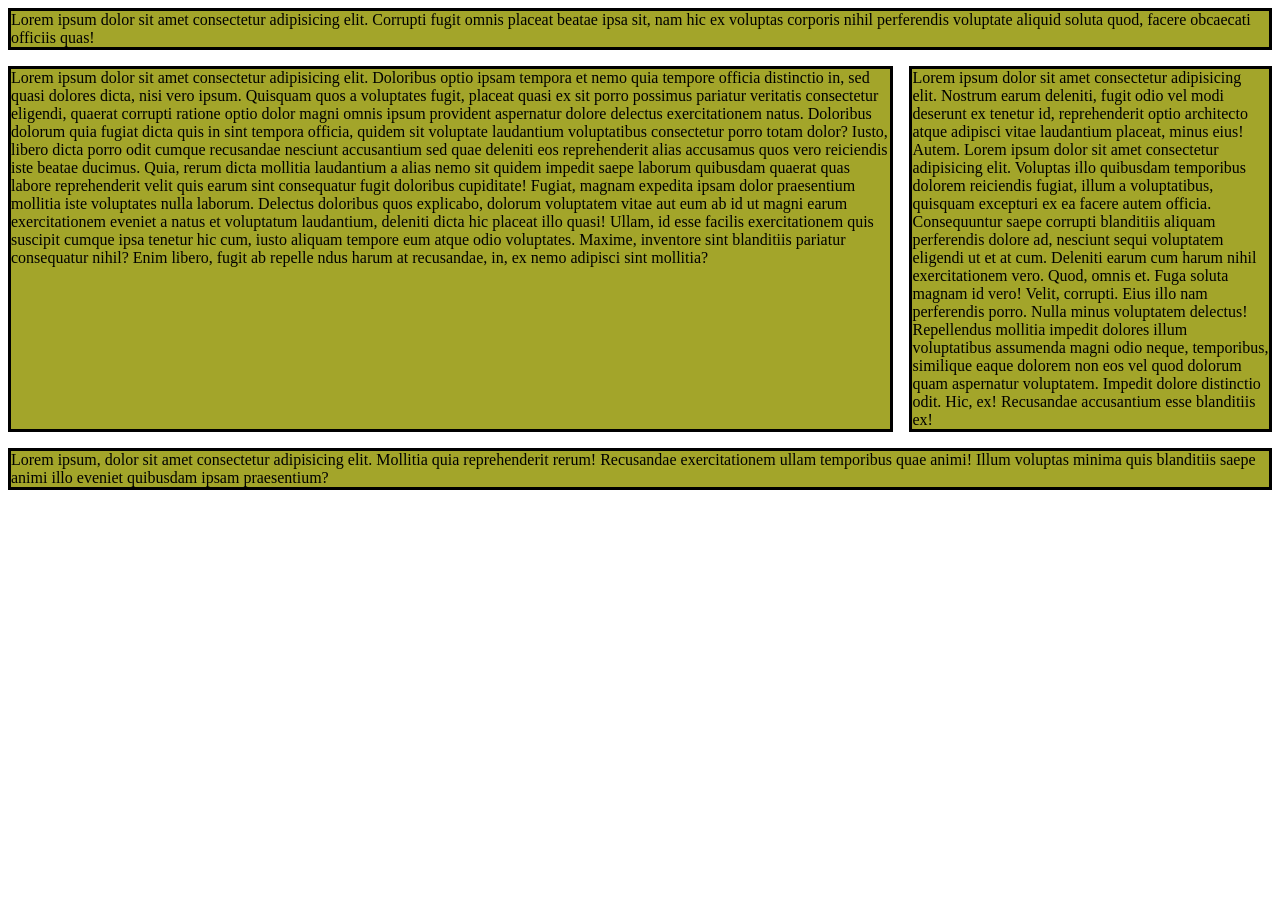
==== grid.html @ a5d17ea7 "new grid file" ====
<!DOCTYPE html>
<html lang="en">
<head>
    <meta charset="UTF-8">
    <meta name="viewport" content="width=
     initial-scale=1.0">
    <title>Document</title>
    <link rel="stylesheet" href="grid.css">
</head>
<body>
    <!-- <div class="allbox">
        <div class="box1" >1</div>
        <div class="box2" id="item1">2</div>
        <div class="box3">3</div>
        <div class="box4">4</div>
        <div class="box5">5</div>
        <div class="box6">6</div>
        <div class="div7">7</div>
    </div> -->
    
    <div class="container">
        <div id="navbar"  class="item">
            Lorem ipsum dolor sit amet consectetur adipisicing elit. Corrupti fugit omnis placeat beatae ipsa sit, nam hic ex voluptas corporis nihil perferendis voluptate aliquid soluta quod, facere obcaecati officiis quas!  </div>
         <div id="section"  class="item">Lorem ipsum dolor sit amet consectetur adipisicing elit.
             Doloribus optio ipsam tempora et nemo quia tempore officia distinctio in, 
             sed quasi dolores dicta, nisi vero ipsum. Quisquam quos a voluptates fugit, 
             placeat quasi ex sit porro possimus pariatur veritatis consectetur eligendi, quaerat corrupti ratione optio dolor magni omnis ipsum provident aspernatur dolore delectus exercitationem natus. Doloribus dolorum quia fugiat dicta quis in sint tempora officia, quidem sit voluptate laudantium voluptatibus consectetur porro totam dolor? Iusto, libero dicta porro odit cumque recusandae nesciunt accusantium sed quae deleniti eos reprehenderit alias accusamus quos vero reiciendis iste beatae ducimus. Quia, rerum dicta mollitia laudantium a alias nemo sit quidem impedit saepe laborum quibusdam quaerat quas labore reprehenderit velit quis earum sint consequatur fugit doloribus cupiditate! Fugiat, magnam expedita ipsam dolor praesentium mollitia iste voluptates nulla laborum. Delectus doloribus quos explicabo, dolorum voluptatem vitae aut eum ab id ut magni earum exercitationem eveniet a natus et voluptatum laudantium, deleniti dicta hic placeat illo quasi! Ullam, id esse facilis exercitationem quis suscipit cumque ipsa tenetur hic cum, iusto aliquam tempore eum atque odio voluptates. Maxime, inventore sint blanditiis pariatur consequatur nihil? Enim libero, fugit ab repelle
            ndus harum at recusandae, in, ex nemo adipisci sint mollitia?

         </div>
          <div id="aside"  class="item">Lorem ipsum dolor sit amet consectetur adipisicing elit. Nostrum earum deleniti, fugit odio vel modi deserunt ex tenetur id, reprehenderit optio architecto atque adipisci vitae laudantium placeat, minus eius! Autem.
            Lorem ipsum dolor sit amet consectetur adipisicing elit. Voluptas illo quibusdam temporibus dolorem reiciendis fugiat, illum a voluptatibus, quisquam excepturi ex ea facere autem officia. Consequuntur saepe corrupti blanditiis aliquam perferendis dolore ad, nesciunt sequi voluptatem eligendi ut et at cum. Deleniti earum cum harum nihil exercitationem vero. Quod, omnis et. Fuga soluta magnam id vero! Velit, corrupti. Eius illo nam perferendis porro. Nulla minus voluptatem delectus! Repellendus mollitia impedit dolores illum voluptatibus assumenda magni odio neque, temporibus, similique eaque dolorem non eos vel quod dolorum quam aspernatur voluptatem. Impedit dolore distinctio odit. Hic, ex! Recusandae accusantium esse blanditiis ex!
          </div> 
          <div id="footer"  class="item">
            Lorem ipsum, dolor sit amet consectetur adipisicing elit. Mollitia quia reprehenderit rerum! Recusandae exercitationem ullam temporibus quae animi! Illum voluptas minima quis blanditiis saepe animi illo eveniet quibusdam ipsam praesentium?
          </div>
    </div>
</body>
</html>
---- grid.css ----
/* .allbox{
    background-color: aqua;
    gap: 30px;
     display: grid;
     grid-template-columns: repeat(4,1fr);
     padding: 20px;
 
   
}
.allbox div{
   
    background-color: brown;
    border: 2px solid black;
    padding: 20px 0;
}
#item1{
    grid-auto-columns: 1fr;
      grid-column-start: 1;
    grid-column-end: 4; 
   grid-column: 1/4;
grid-column-start: 2;
grid-column-end: span 2;

grid-column-end: span 3;
grid-row: 1/3;

} 
*/

.container{
    display: grid;
    grid-gap: 1rem;
  grid-template-areas: 
  'navbar navbar navbar navbar'
  'section section section aside '
  'footer footer footer footer';
  

}
.item{
    background-color: rgb(163, 165, 42);
    border: 3px solid black;

}

#navbar{
grid-area: navbar;

}
#section{
grid-area: section;
}
#aside{
grid-area: aside;
}
#footer{
    grid-area: footer;

}
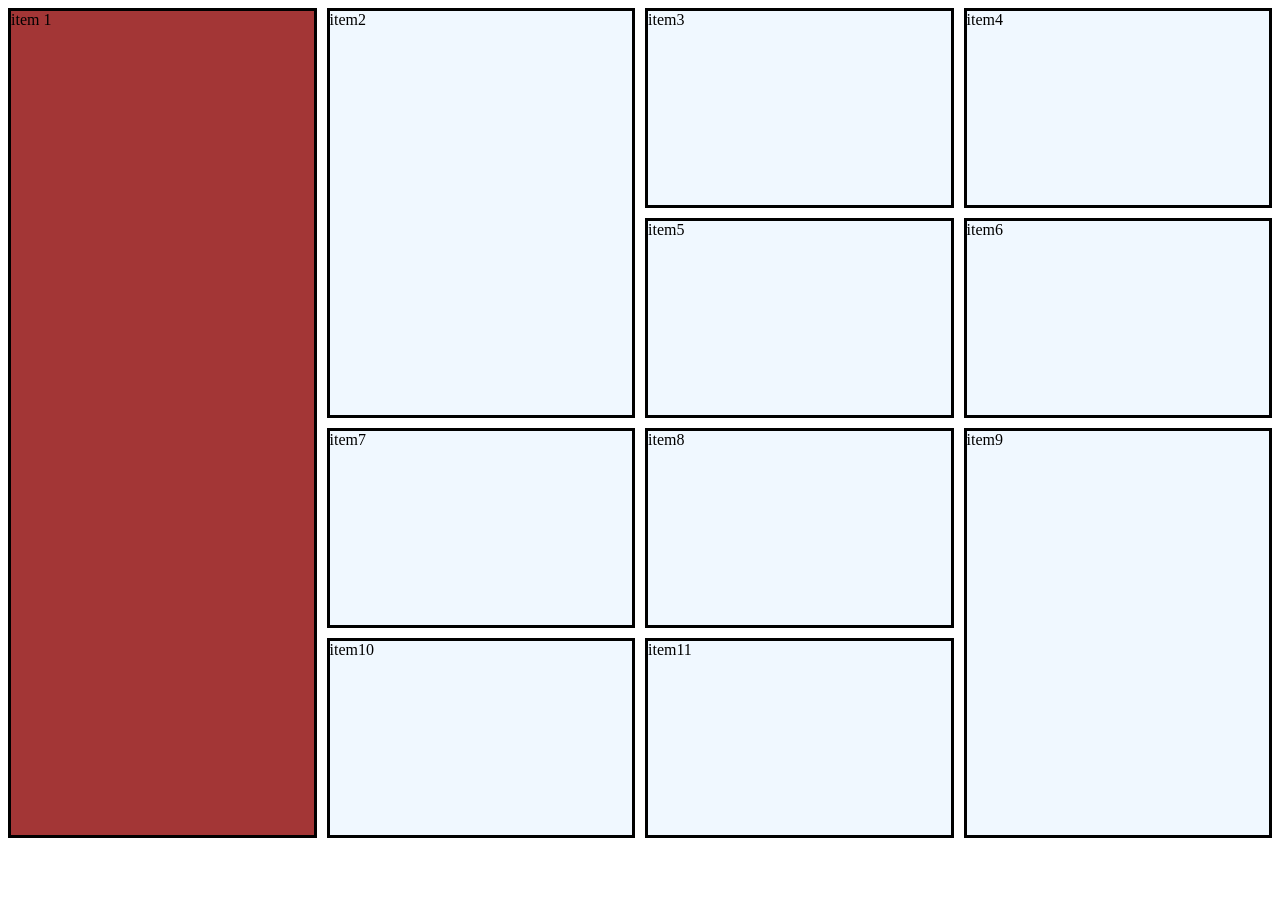
==== commit b8fc7c61: "grid new task" ====
--- a/grid.html
+++ b/grid.html
@@ -18,7 +18,7 @@
         <div class="div7">7</div>
     </div> -->
     
-    <div class="container">
+    <!-- <div class="container">
         <div id="navbar"  class="item">
             Lorem ipsum dolor sit amet consectetur adipisicing elit. Corrupti fugit omnis placeat beatae ipsa sit, nam hic ex voluptas corporis nihil perferendis voluptate aliquid soluta quod, facere obcaecati officiis quas!  </div>
          <div id="section"  class="item">Lorem ipsum dolor sit amet consectetur adipisicing elit.
@@ -34,6 +34,24 @@
           <div id="footer"  class="item">
             Lorem ipsum, dolor sit amet consectetur adipisicing elit. Mollitia quia reprehenderit rerum! Recusandae exercitationem ullam temporibus quae animi! Illum voluptas minima quis blanditiis saepe animi illo eveniet quibusdam ipsam praesentium?
           </div>
+    </div> -->
+
+
+
+
+    <div class="grid">
+        <div class="div" id="item1">item 1</div>
+        <div class="div"id="item2">item2</div>
+        <div class="div" id="item3">item3</div>
+    
+        <div class="div" id="item4">item4</div>
+        <div class="div" id="item5">item5</div>
+        <div class="div" id="item6">item6</div>
+        <div class="div" id="item7">item7</div>
+        <div class="div" id="item8">item8</div>
+        <div class="div" id="item9">item9</div>
+        <div class="div" id="item10">item10</div>
+        <div class="div" id="item11">item11</div>
     </div>
 </body>
 </html>
--- a/grid.css
+++ b/grid.css
@@ -27,7 +27,7 @@
 } 
 */
 
-.container{
+/* .container{
     display: grid;
     grid-gap: 1rem;
   grid-template-areas: 
@@ -56,4 +56,54 @@
 #footer{
     grid-area: footer;
 
+} */
+
+.grid{
+    display: grid;
+    grid-template-columns: 1fr 1fr 1fr 1fr;
+    grid-template-rows: 200px 200px 200px 200px;
+    grid-gap: 10px;
+  grid-template-areas: 'item1 item2 item3 item4'
+  'item1 item2 item5 item6'
+  'item1 item7 item8 item9'
+  'item1 item10 item11 item9'
+  ;
+}
+.div{
+    background-color: aliceblue;
+    border: 3px solid black;
+}
+#item1{
+    grid-area: item1;
+    background-color: #a33636;
+}
+#item2{
+    grid-area: item2;
+}
+#item3{
+    grid-area: item3;
+}
+#item4{
+    grid-area: item4;
+}
+#item5{
+    grid-area: item5;
+}
+#item6{
+    grid-area: item6;
+}
+#item7{
+    grid-area: item7;
+}
+#item8{
+    grid-area: item8;
+}
+#item9{
+    grid-area: item9;
+}
+#item10{
+    grid-area: item10;
+}
+#item11{
+    grid-area: item11;
 }
